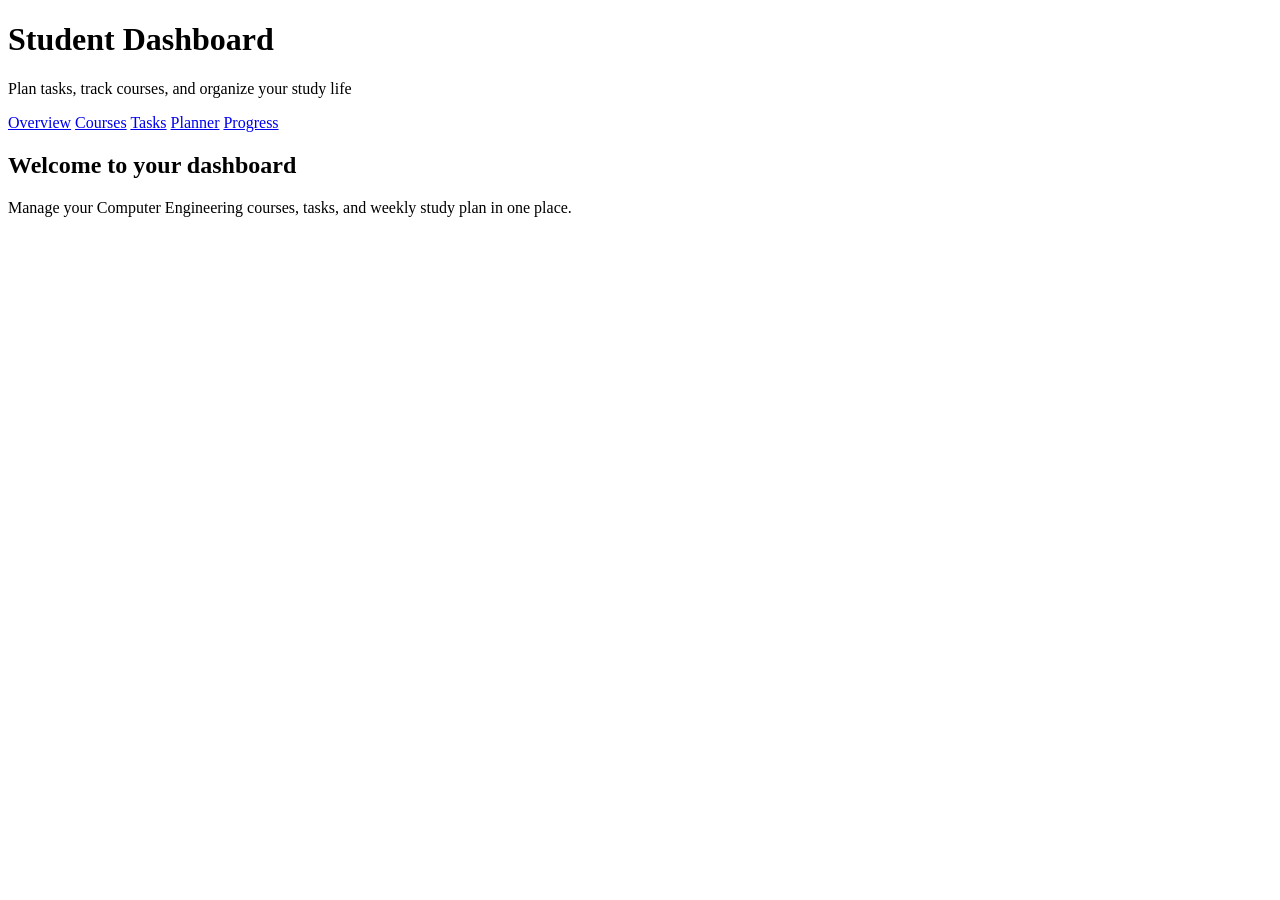
==== index.html @ 7f229ff5 "Add files via upload" ====
<!DOCTYPE html>
<html lang="en">
<head>
  <meta charset="UTF-8">
  <meta name="viewport" content="width=device-width, initial-scale=1.0">
  <meta name="description" content="CE Student Dashboard">
  <meta name="author" content="Dilay Selim and Eda Selmani">
  <title>CE Student Dashboard</title>
  <link rel="preconnect" href="https://fonts.googleapis.com">
  <link rel="preconnect" href="https://fonts.gstatic.com" crossorigin>
  <link href="https://fonts.googleapis.com/css2?family=Inter:wght@400;500;600;700;800&display=swap" rel="stylesheet">
  <link rel="stylesheet" href="style.css">
</head>
<body>

  <header class="site-header">
    <div class="container">
      <h1>Student Dashboard</h1>
      <p class="subtitle">Plan tasks, track courses, and organize your study life</p>
      <nav class="site-nav">
        <a href="#overview">Overview</a>
        <a href="#courses">Courses</a>
        <a href="#tasks">Tasks</a>
        <a href="#planner">Planner</a>
        <a href="#progress">Progress</a>
      </nav>
    </div>
  </header>

  <main class="container">
    <section class="hero">
      <h2>Welcome to your dashboard </h2>
      <p>Manage your Computer Engineering courses, tasks, and weekly study plan in one place.</p>
    </section>
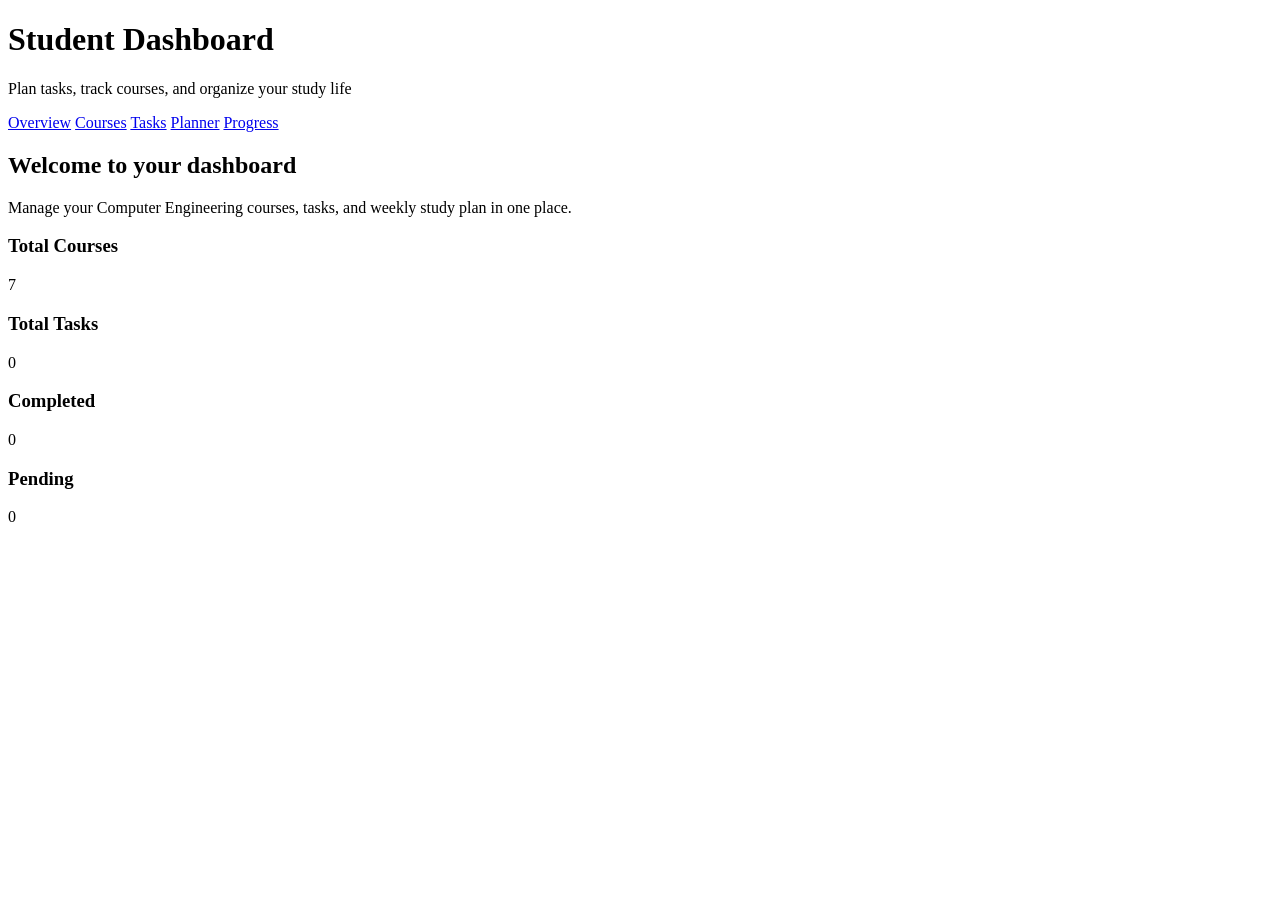
==== commit f34bd443: "Update index.html" ====
--- a/index.html
+++ b/index.html
@@ -31,4 +31,26 @@
     <section class="hero">
       <h2>Welcome to your dashboard </h2>
       <p>Manage your Computer Engineering courses, tasks, and weekly study plan in one place.</p>
-    </section>+    </section>
+    <!-- OVERVIEW -->
+<section id="overview" class="overview-grid">
+<article class="overview-card">
+<h3>Total Courses</h3>
+<p>7</p>
+</article>
+<article class="overview-card">
+<h3>Total Tasks</h3>
+<p id="totalTasks">0</p>
+</article>
+<article class="overview-card">
+<h3>Completed</h3>
+<p id="completedTasks">0</p>
+</article>
+<article class="overview-card">
+<h3>Pending</h3>
+<p id="pendingTasks">0</p>
+</article>
+</section>
+
+<section class="dashboard-grid">
+<div class="left-column">
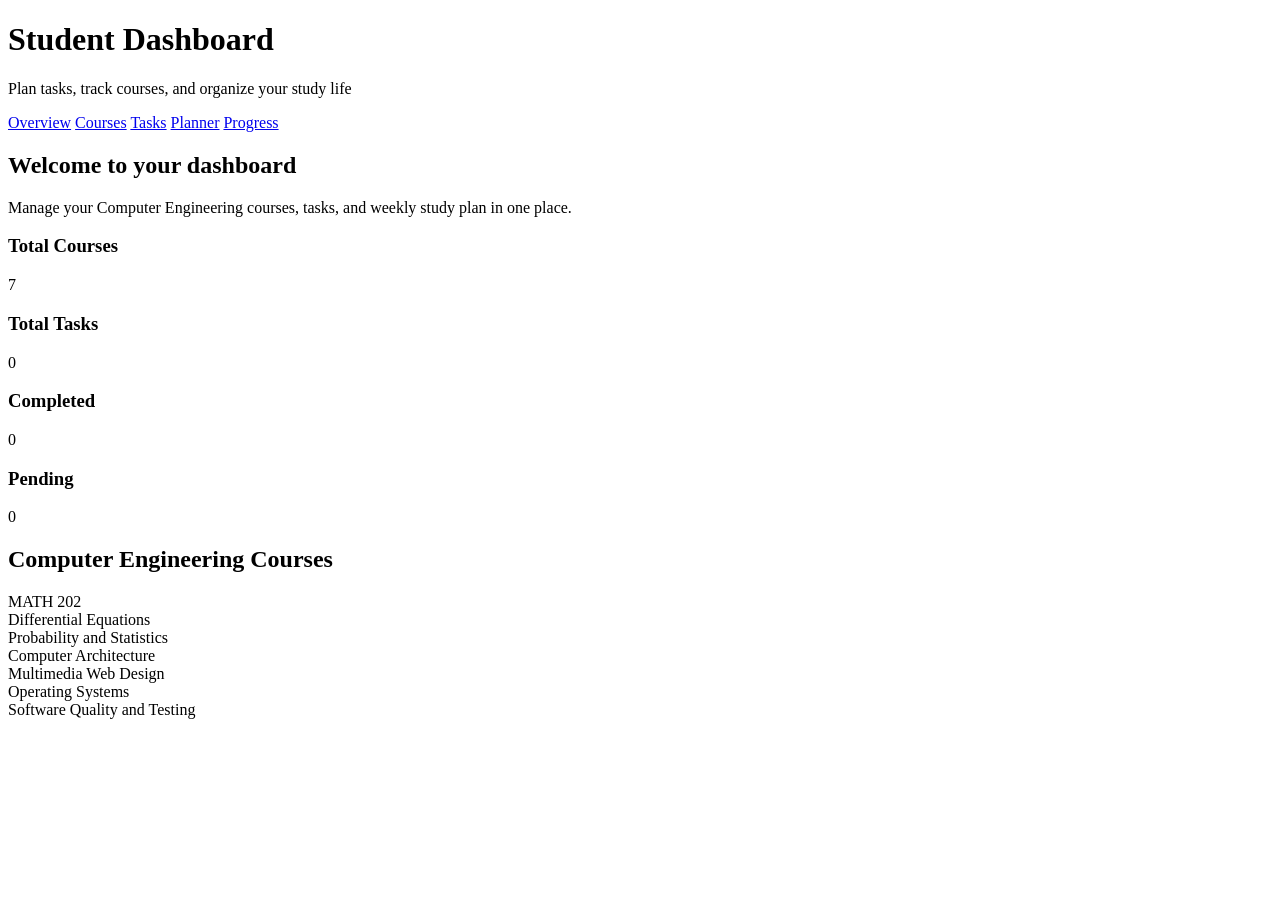
==== commit c010d4be: "Update index.html" ====
--- a/index.html
+++ b/index.html
@@ -34,23 +34,36 @@
     </section>
     <!-- OVERVIEW -->
 <section id="overview" class="overview-grid">
-<article class="overview-card">
+  <article class="overview-card">
 <h3>Total Courses</h3>
-<p>7</p>
+   <p>7</p>
 </article>
-<article class="overview-card">
+     <article class="overview-card">
 <h3>Total Tasks</h3>
-<p id="totalTasks">0</p>
+   <p id="totalTasks">0</p>
 </article>
-<article class="overview-card">
+  <article class="overview-card">
 <h3>Completed</h3>
-<p id="completedTasks">0</p>
+   <p id="completedTasks">0</p>
 </article>
-<article class="overview-card">
+   <article class="overview-card">
 <h3>Pending</h3>
-<p id="pendingTasks">0</p>
+   <p id="pendingTasks">0</p>
 </article>
 </section>
 
 <section class="dashboard-grid">
 <div class="left-column">
+   <!--COURSES -->
+        <section id="courses" class="card">
+          <h2>Computer Engineering Courses</h2>
+          <div class="courses-grid">
+            <div class="course-card">MATH 202</div>
+            <div class="course-card">Differential Equations</div>
+            <div class="course-card">Probability and Statistics</div>
+            <div class="course-card">Computer Architecture</div>
+            <div class="course-card">Multimedia Web Design</div>
+            <div class="course-card">Operating Systems</div>
+            <div class="course-card">Software Quality and Testing</div>
+          </div>
+        </section>
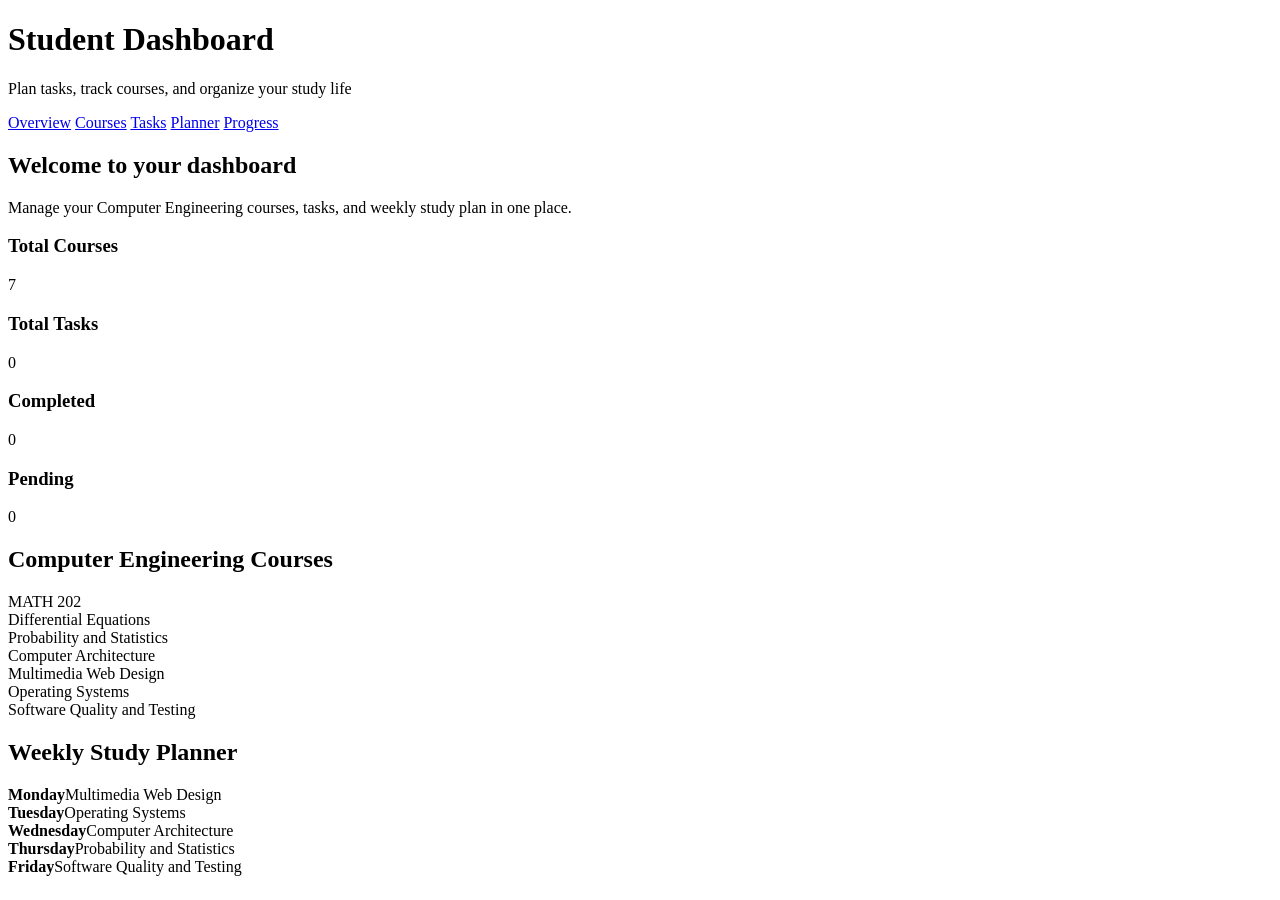
==== commit 32f60ba0: "Update index.html" ====
--- a/index.html
+++ b/index.html
@@ -67,3 +67,15 @@
             <div class="course-card">Software Quality and Testing</div>
           </div>
         </section>
+  
+  <!--  PLANNER -->
+        <section id="planner" class="card">
+          <h2>Weekly Study Planner</h2>
+          <div class="planner-grid">
+            <div class="planner-item"><strong>Monday</strong><span>Multimedia Web Design</span></div>
+            <div class="planner-item"><strong>Tuesday</strong><span>Operating Systems</span></div>
+            <div class="planner-item"><strong>Wednesday</strong><span>Computer Architecture</span></div>
+            <div class="planner-item"><strong>Thursday</strong><span>Probability and Statistics</span></div>
+            <div class="planner-item"><strong>Friday</strong><span>Software Quality and Testing</span></div>
+          </div>
+        </section>
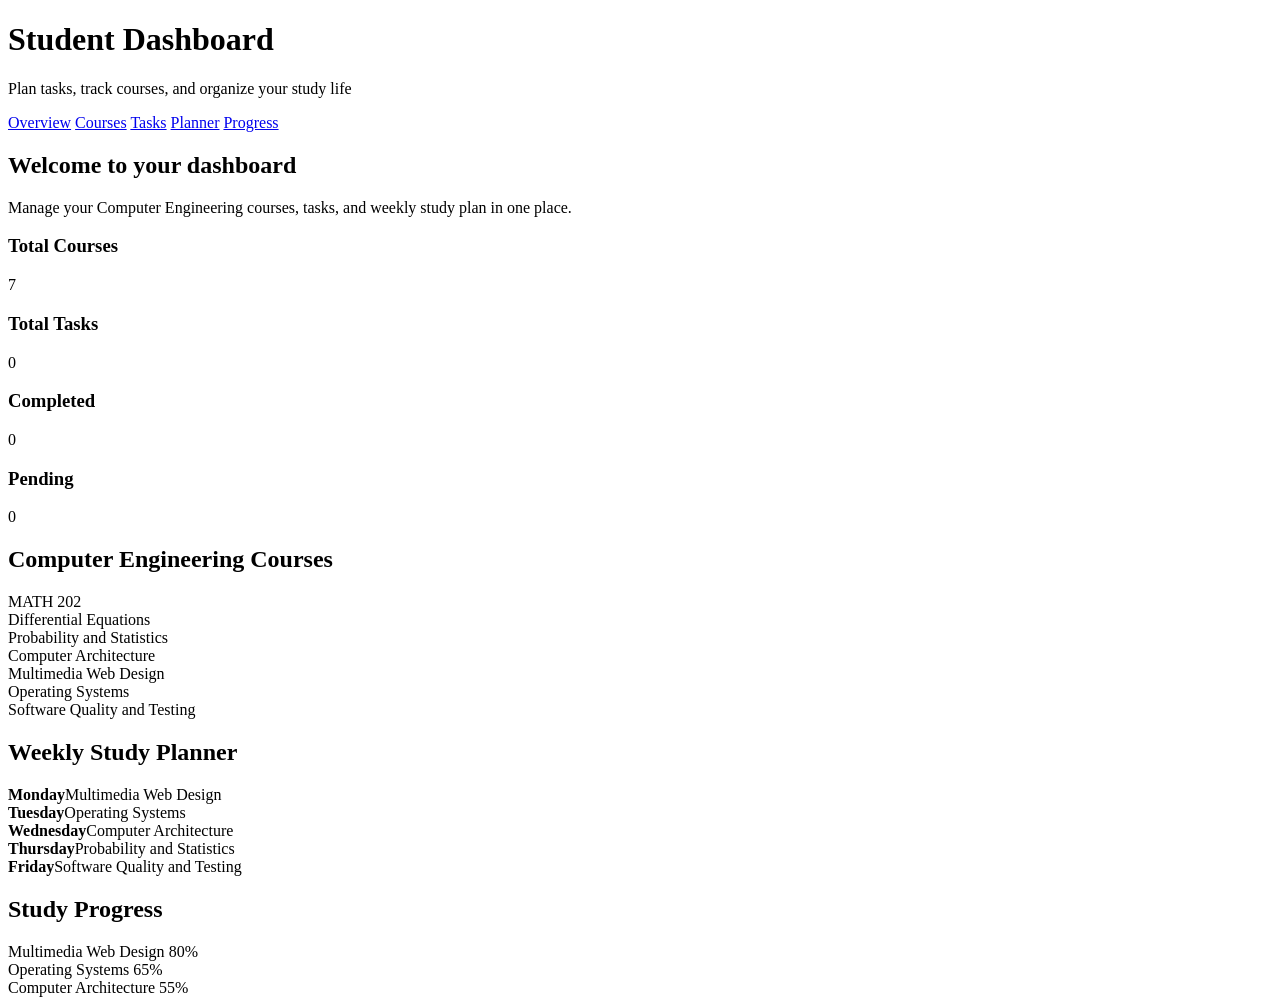
==== commit 309e973a: "Update index.html" ====
--- a/index.html
+++ b/index.html
@@ -68,7 +68,7 @@
           </div>
         </section>
   
-  <!--  PLANNER -->
+  <!--PLANNER -->
         <section id="planner" class="card">
           <h2>Weekly Study Planner</h2>
           <div class="planner-grid">
@@ -79,3 +79,33 @@
             <div class="planner-item"><strong>Friday</strong><span>Software Quality and Testing</span></div>
           </div>
         </section>
+  <!--PROGRESS -->
+        <section id="progress" class="card">
+          <h2>Study Progress</h2>
+
+          <div class="progress-item">
+            <div class="progress-label">
+              <span>Multimedia Web Design</span>
+              <span>80%</span>
+            </div>
+            <div class="progress-bar"><div class="progress-fill fill-80"></div></div>
+          </div>
+
+          <div class="progress-item">
+            <div class="progress-label">
+              <span>Operating Systems</span>
+              <span>65%</span>
+            </div>
+            <div class="progress-bar"><div class="progress-fill fill-65"></div></div>
+          </div>
+
+          <div class="progress-item">
+            <div class="progress-label">
+              <span>Computer Architecture</span>
+              <span>55%</span>
+            </div>
+            <div class="progress-bar"><div class="progress-fill fill-55"></div></div>
+          </div>
+        </section>
+      </div>
+  <div class="right-column">
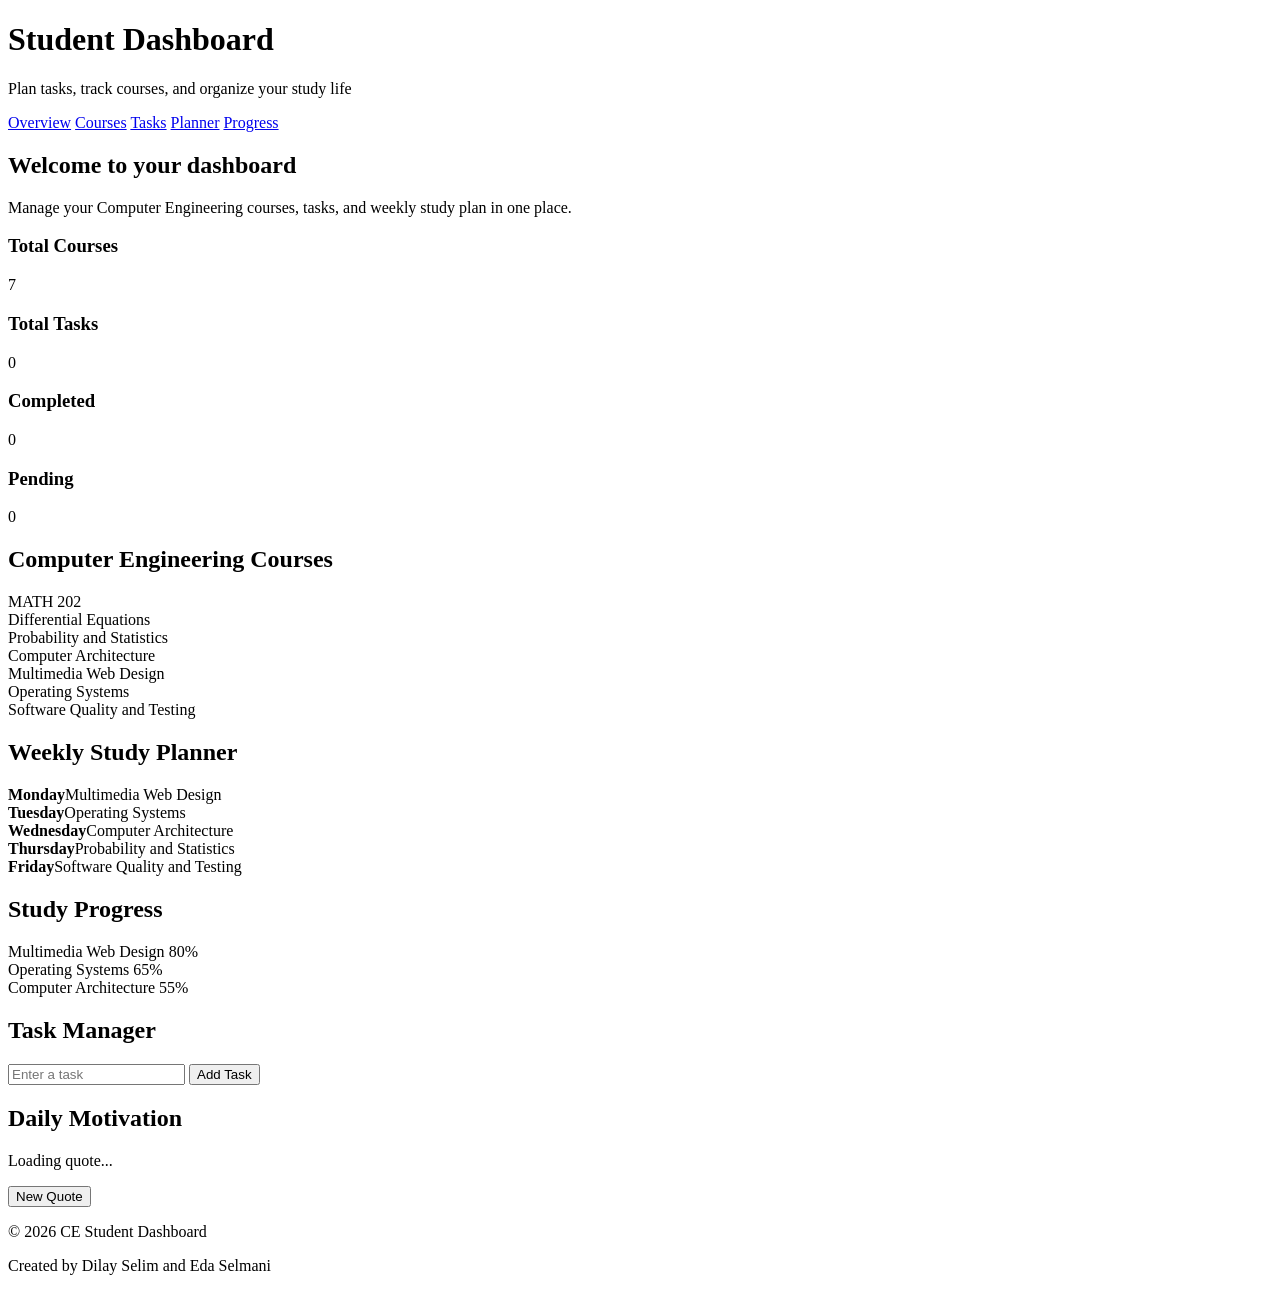
==== commit 93cafe4a: "Update index.html" ====
--- a/index.html
+++ b/index.html
@@ -109,3 +109,35 @@
         </section>
       </div>
   <div class="right-column">
+
+    <!--TASKS -->
+        <section id="tasks" class="card">
+          <h2>Task Manager</h2>
+          <div class="task-controls">
+            <input type="text" id="taskInput" placeholder="Enter a task">
+            <button id="addTaskBtn">Add Task</button>
+          </div>
+          <ul id="taskList" class="task-list"></ul>
+        </section>
+
+        <!--API -->
+        <section id="quote" class="card">
+          <h2>Daily Motivation</h2>
+          <p id="quoteText">Loading quote...</p>
+          <button id="newQuoteBtn">New Quote</button>
+        </section>
+      </div>
+    </section>
+  </main>
+
+  <footer class="site-footer">
+    <div class="container">
+      <p>&copy; 2026 CE Student Dashboard</p>
+      <p>Created by Dilay Selim and Eda Selmani</p>
+    </div>
+  </footer>
+
+  <script src="https://code.jquery.com/jquery-3.7.1.min.js"></script>
+  <script src="script.js"></script>
+</body>
+</html>
